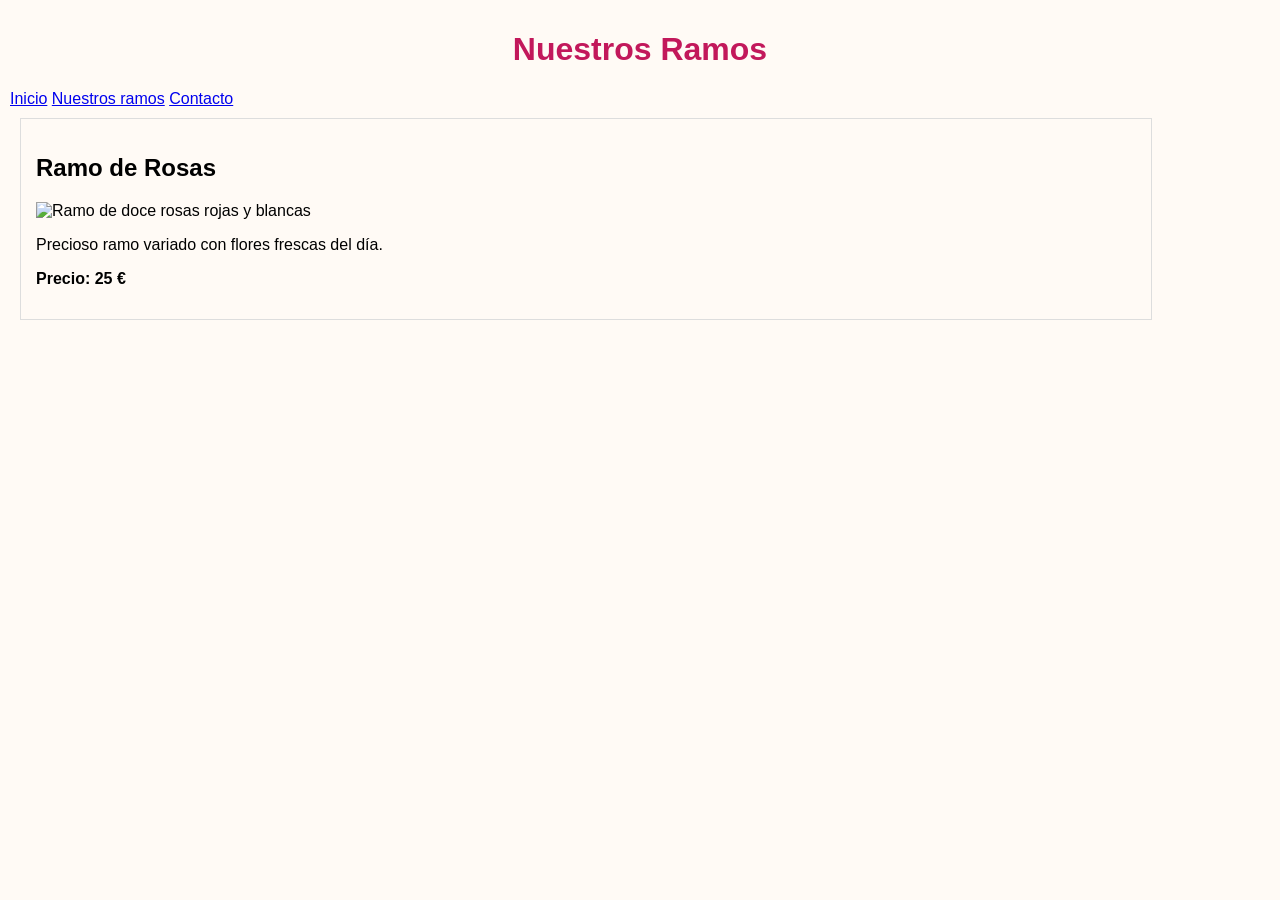
==== ramos.html @ 24528cd2 "Subir primera versión de la web" ====
<!DOCTYPE html>
<html lang="es">
<head>
  <meta charset="UTF-8">
  <meta name="viewport" content="width=device-width, initial-scale=1.0">
  <title>Comprar ramos de flores en Lleida | Floristería Laura</title>
  <meta name="description" content="Descubre nuestro catálogo de ramos de flores frescas en Lleida. Rosas, tulipanes y ramos para cumpleaños con envío rápido. ¡Elige el tuyo!">
  <link rel="stylesheet" href="estilos.css">
</head>
<body>

  <h1>Nuestros Ramos</h1>

  <nav>
    <a href="index.html">Inicio</a>
    <a href="ramos.html">Nuestros ramos</a>
    <a href="contacto.html">Contacto</a>
  </nav>

  <div class="caja">
    <h2>Ramo de Rosas</h2>
    <img src="img/ramo.jpg" width="300" alt="Ramo de doce rosas rojas y blancas">
    <p>Precioso ramo variado con flores frescas del día.</p>
    <p><b>Precio: 25 €</b></p>
  </div>
  
</body>
</html>
---- estilos.css ----
body {
  font-family: Arial, sans-serif;
  background-color: #fffaf5;
  margin: 0;
  padding: 10px;
}

h1 {
  color: #c2185b;
  text-align: center;
}

.caja {
  margin: 10px;
  max-width: 1100px;
  padding: 15px;
  border: 1px solid #ddd
}

.gris {
  color: #555555;
  font-size: 20px;
}

img {
  max-width: 100%;
  height: auto;
}
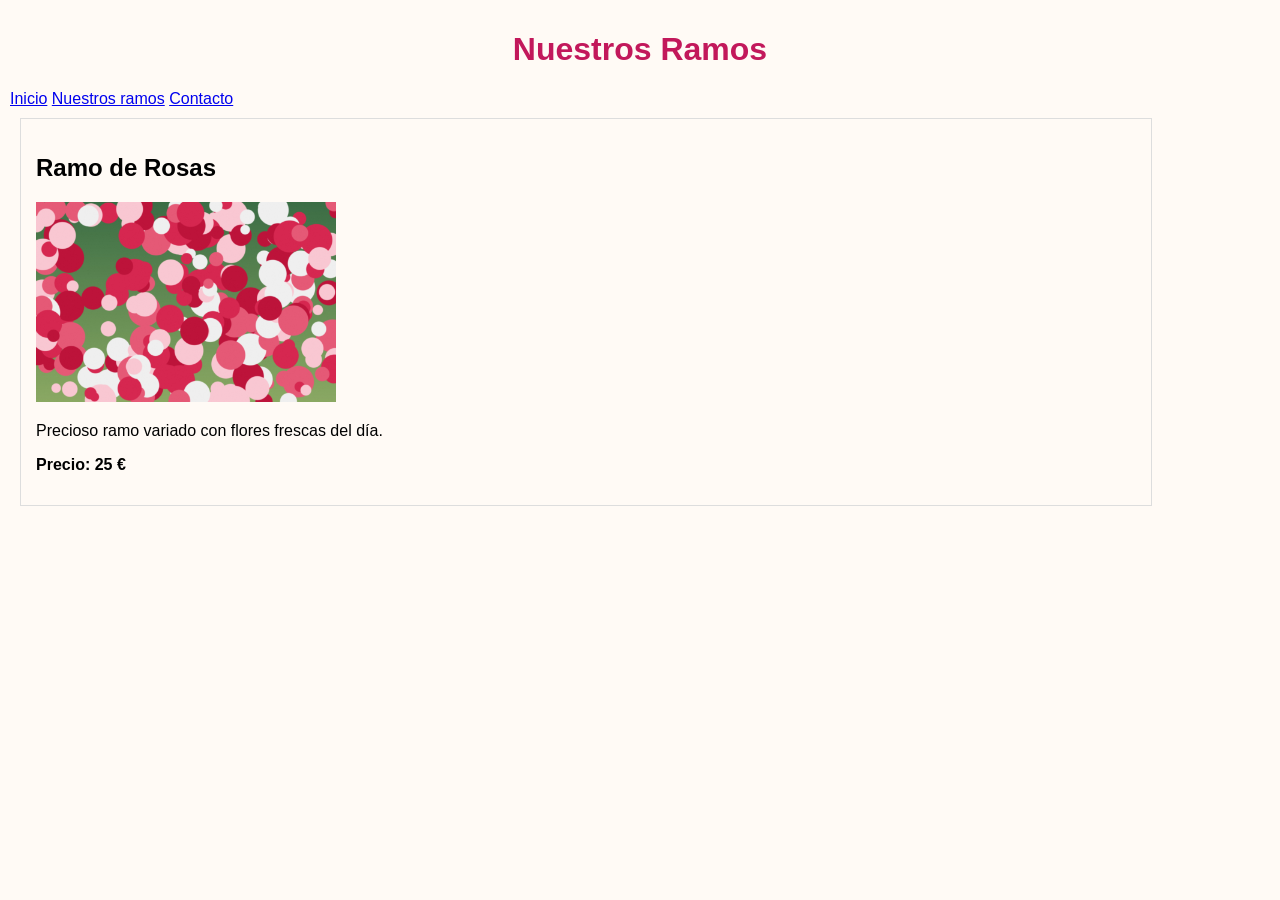
==== commit 3c872462: "Corrección" ====
--- a/ramos.html
+++ b/ramos.html
@@ -19,10 +19,10 @@
 
   <div class="caja">
     <h2>Ramo de Rosas</h2>
-    <img src="img/ramo.jpg" width="300" alt="Ramo de doce rosas rojas y blancas">
+    <img src="ramo.jpg" width="300" alt="Ramo de doce rosas rojas y blancas">
     <p>Precioso ramo variado con flores frescas del día.</p>
     <p><b>Precio: 25 €</b></p>
   </div>
   
 </body>
-</html>+</html>
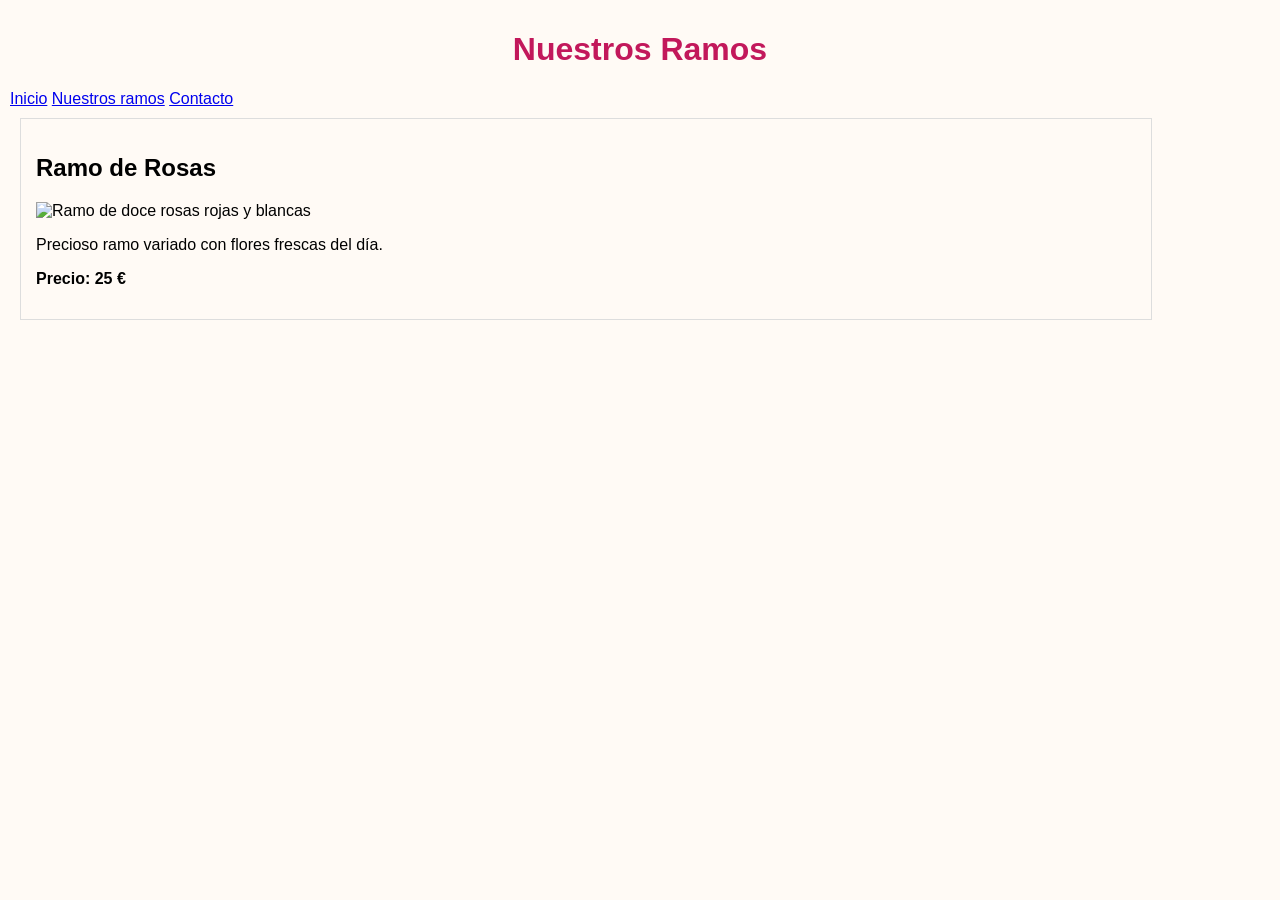
==== commit 24218849: "Letra mayuscula" ====
--- a/ramos.html
+++ b/ramos.html
@@ -19,7 +19,7 @@
 
   <div class="caja">
     <h2>Ramo de Rosas</h2>
-    <img src="ramo.jpg" width="300" alt="Ramo de doce rosas rojas y blancas">
+    <img src="Ramo.jpg" width="300" alt="Ramo de doce rosas rojas y blancas">
     <p>Precioso ramo variado con flores frescas del día.</p>
     <p><b>Precio: 25 €</b></p>
   </div>
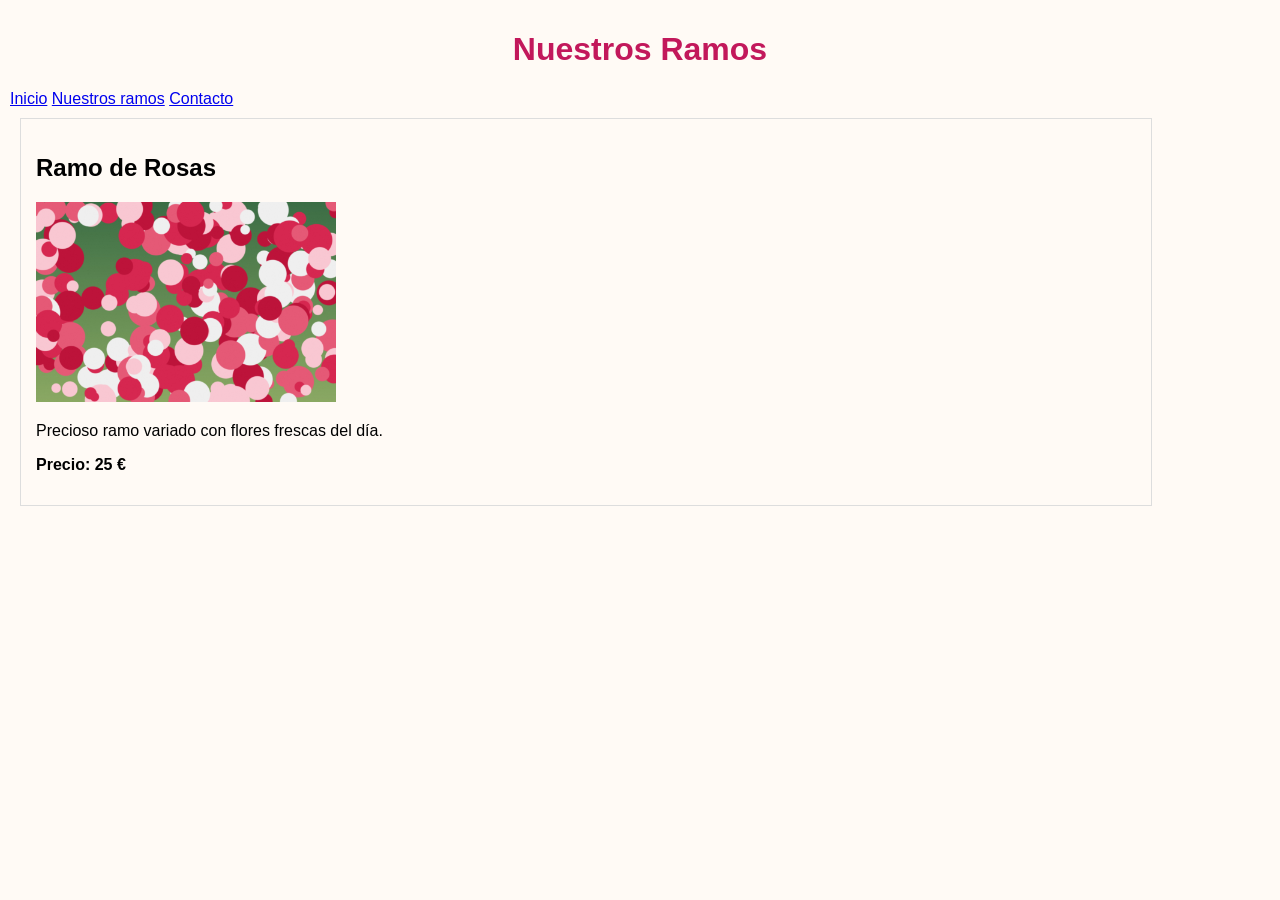
==== commit d9b48265: "corrección" ====
--- a/ramos.html
+++ b/ramos.html
@@ -19,7 +19,7 @@
 
   <div class="caja">
     <h2>Ramo de Rosas</h2>
-    <img src="Ramo.jpg" width="300" alt="Ramo de doce rosas rojas y blancas">
+    <img src="ramo.jpg" width="300" alt="Ramo de doce rosas rojas y blancas">
     <p>Precioso ramo variado con flores frescas del día.</p>
     <p><b>Precio: 25 €</b></p>
   </div>
